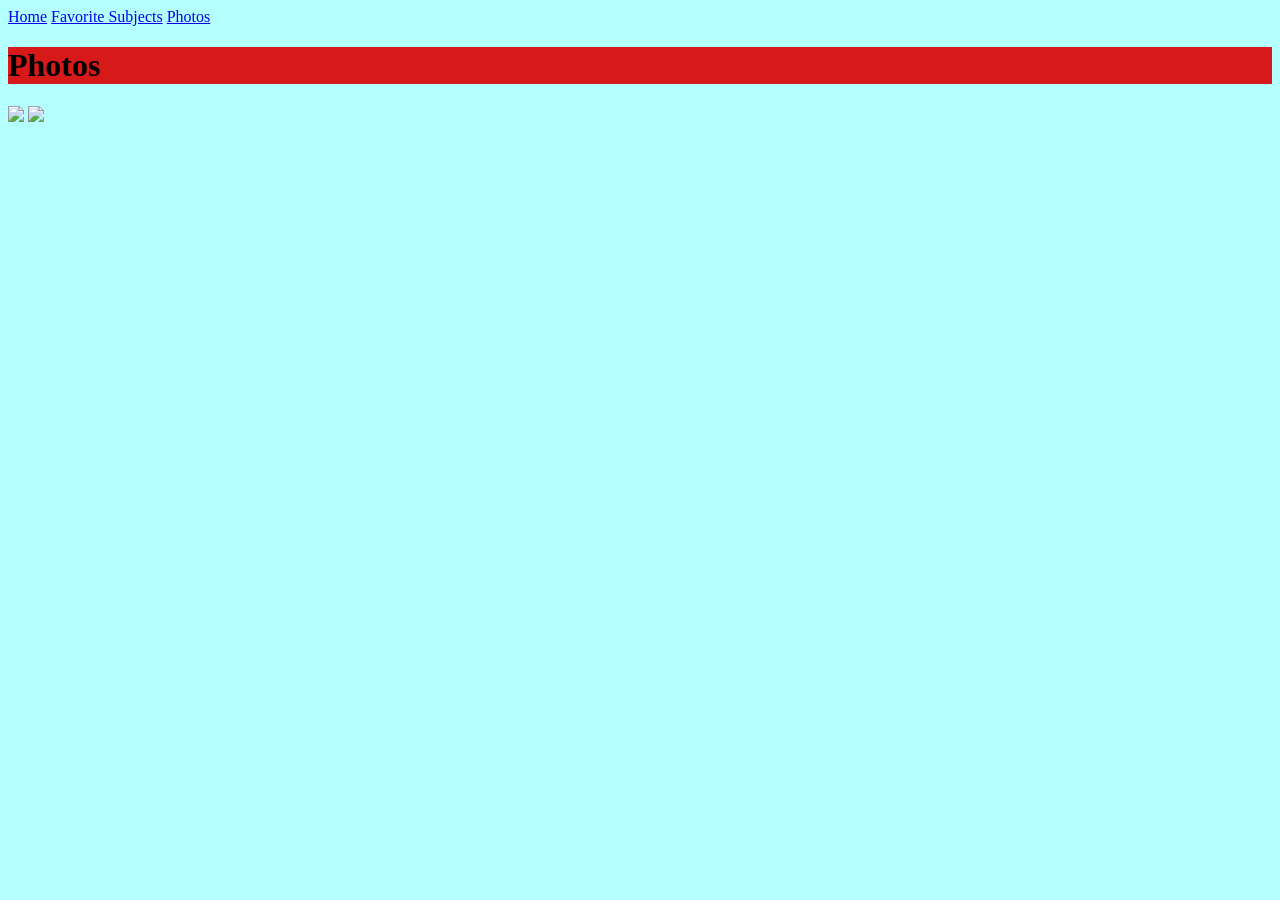
==== gallery.html @ 9bde8678 "Another Commit" ====
<!DOCTYPE html>
<meta charset="UTF-8"> 
<html lang=en> 
  <a href='index.html'>Home</a>
  <a href='Favourite subs.html'>Favorite Subjects</a>
  <a href='gallery.html'>Photos</a>
  <link href="styles.css" rel="stylesheet">
<head>
  <title>Aspect Ratio</title>
  <link href="styles.css" rel="stylesheet">
</head>
<body>
    <h1>Photos</h1>
   <img src="https://encrypted-tbn0.gstatic.com/images?q=tbn:ANd9GcQtqpD_anbkxXCE7h1ACwAOJ5_dxgJVafZqrA&s">
   <img src="https://img1.hscicdn.com/image/upload/f_auto,t_ds_wide_w_640,q_50/lsci/db/PICTURES/CMS/413200/413240.6.jpg">
</html>
---- styles.css ----
head, body{
    background-color: rgb(180, 255, 255);
}
h1{background-color: rgb(216, 25, 25);}
---- styles.css ----
head, body{
    background-color: rgb(180, 255, 255);
}
h1{background-color: rgb(216, 25, 25);}
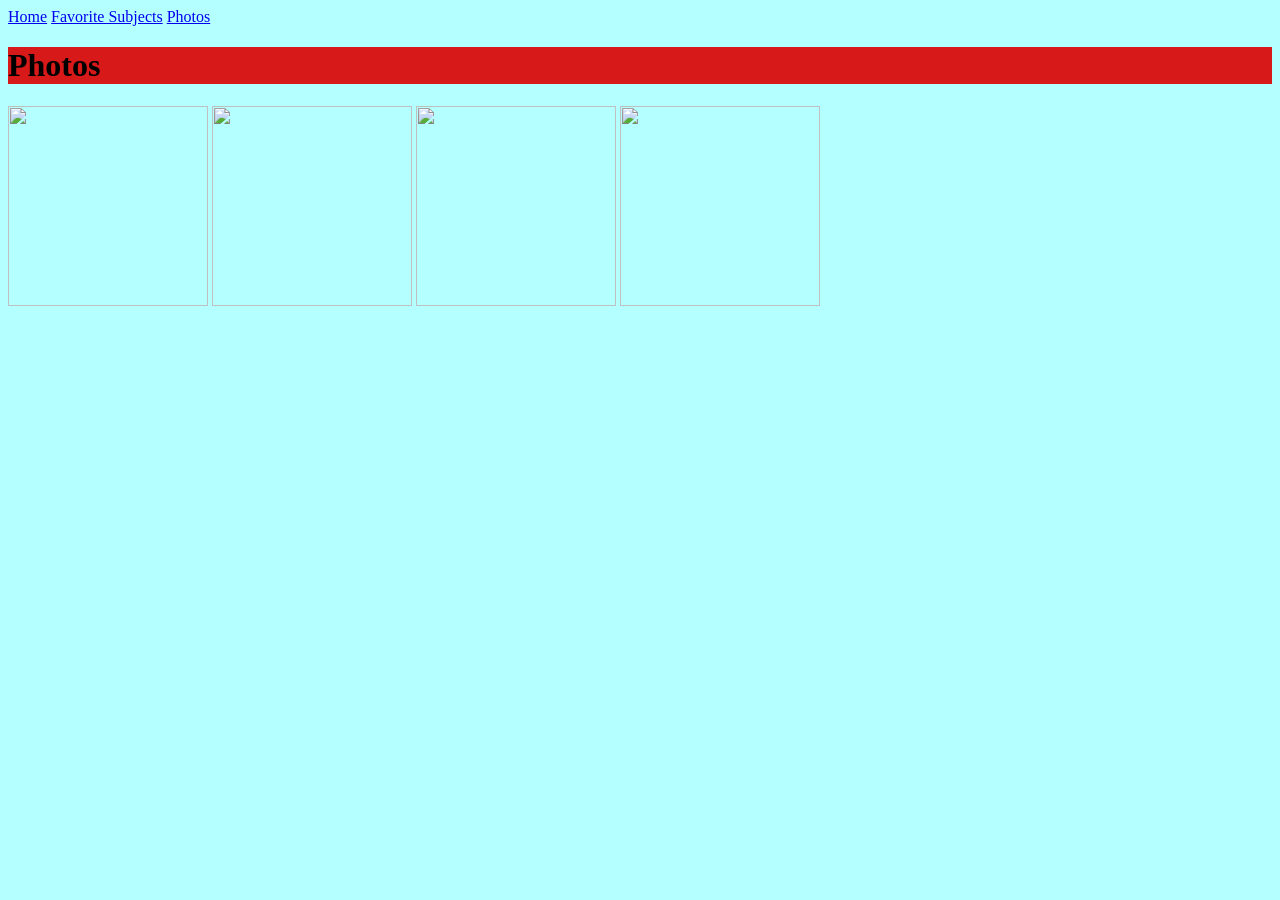
==== commit 89979220: "2nd commit" ====
--- a/gallery.html
+++ b/gallery.html
@@ -11,6 +11,12 @@
 </head>
 <body>
     <h1>Photos</h1>
-   <img src="https://encrypted-tbn0.gstatic.com/images?q=tbn:ANd9GcQtqpD_anbkxXCE7h1ACwAOJ5_dxgJVafZqrA&s">
-   <img src="https://img1.hscicdn.com/image/upload/f_auto,t_ds_wide_w_640,q_50/lsci/db/PICTURES/CMS/413200/413240.6.jpg">
+   <img src="https://encrypted-tbn0.gstatic.com/images?q=tbn:ANd9GcQtqpD_anbkxXCE7h1ACwAOJ5_dxgJVafZqrA&s"
+   style="width:200px;height:200px;">
+   <img src="https://img1.hscicdn.com/image/upload/f_auto,t_ds_wide_w_640,q_50/lsci/db/PICTURES/CMS/413200/413240.6.jpg"
+   style="width:200px;height:200px;">
+   <img src="https://d2csxpduxe849s.cloudfront.net/media/42BB6A60-DC5B-4A0B-87CC3E8C248CB543/C8B8C53F-D4FB-47AD-BC8F1EAB4D570E00/webimage-3D0ADACC-95C6-4E46-917F764AC40B7B27.png"
+   style="width:200px;height:200px;">
+   <img src="https://i.guim.co.uk/img/media/09b2defee6192839844984802c7530df4f136376/0_3_2194_1316/master/2194.jpg?width=1200&quality=85&auto=format&fit=max&s=f7980b318ddbe6ca21458294bc9fa6ab"
+   style="width:200px;height:200px;">
 </html>
